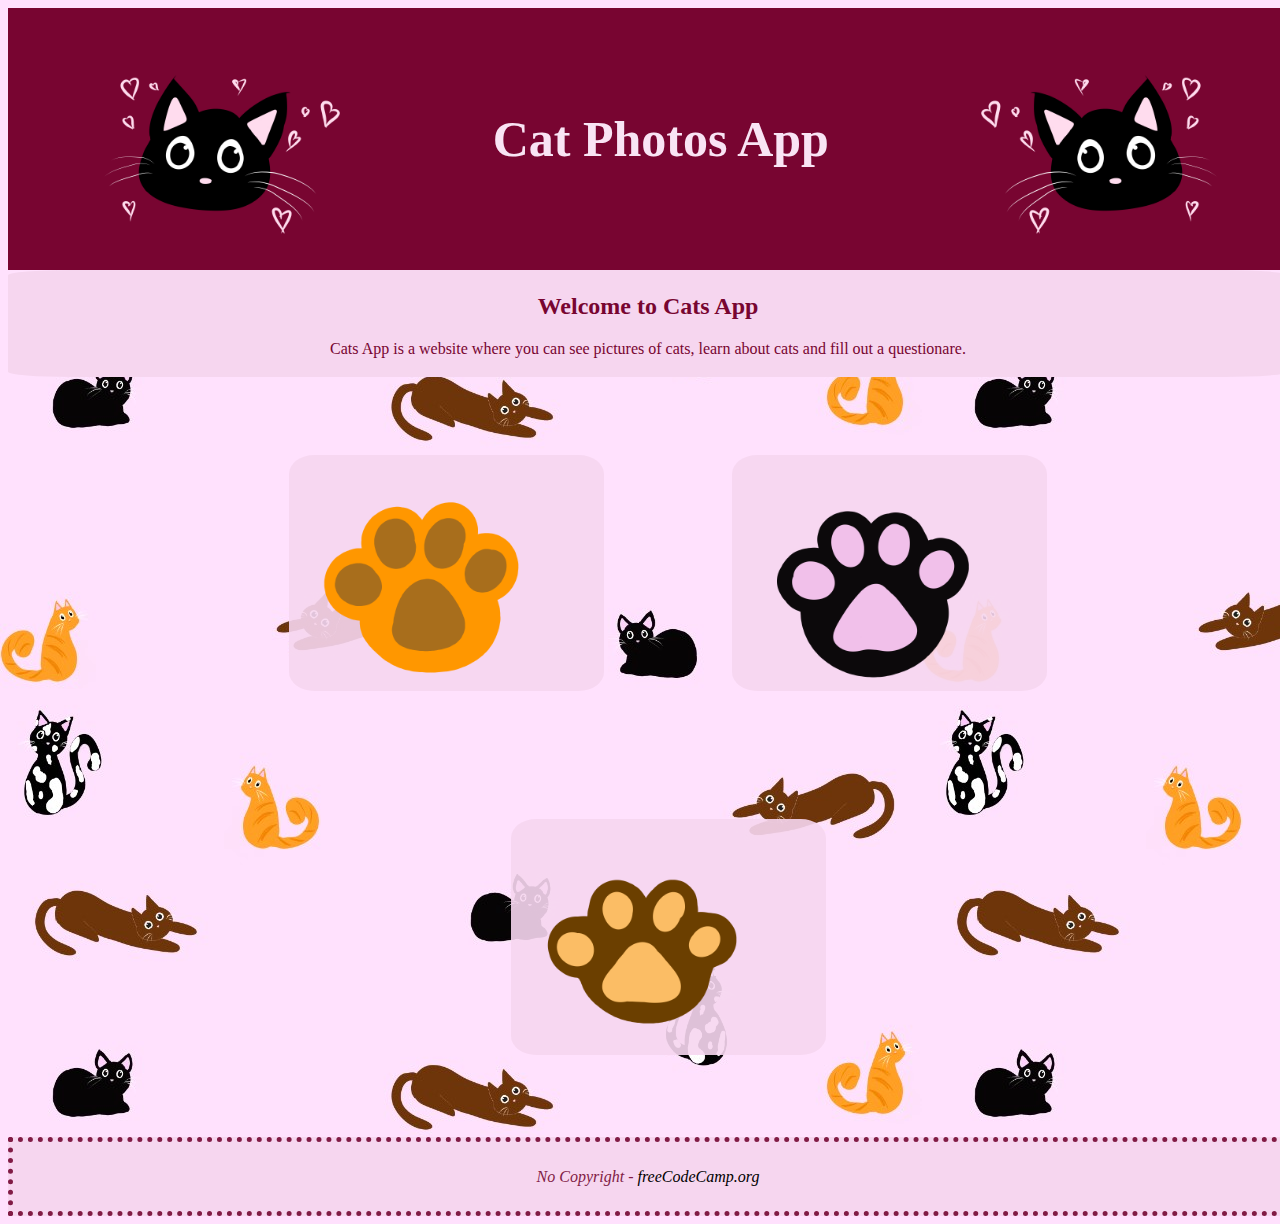
==== index.html @ 9a61708a "Add files via upload" ====
<!DOCTYPE html>
<html lang="en">
  <head>
<meta charset="UTF-8">
<meta name="viewport" content="width=device-width">
<link rel="stylesheet" href="styles.css">
<title>Catphotoapp</title>
  </head>
<body>
    <header>
<img src="cathead.png" alt="cathead">
<h1>Cat Photos App</h1> 
<img src="cathead2.png" alt="cathead">
    </header>
    <section class="text">
        <h2>Welcome to Cats App</h2>
        <p>Cats App is a website where you can see pictures of cats, learn about cats and fill out a questionare.</p>
    </section>
<ul>
    <li><a href="pics.html"><img src="catpaw2.png" alt="orange cute cat" class="cat"></a></li>
    <li><a href="lists.html"><img src="catpaw.png" alt="lasagnapic" class="cat"></a></li>
    <li><a href="forms.html"><img src="catpaw3.png" alt="kitties" class="cat"></a></li>
</ul>

<footer>
<p>No Copyright - <a href="https://www.freecodecamp.org">freeCodeCamp.org</a></p>
</footer>
</body>
</html>
---- styles.css ----
body {
  background-image: url(catwallpaper.jpg);
  width: 100%;
  height: 50%;
  text-align: center;
  align-items: center;
  justify-content: center;
 
}

header {
    background-color: rgb(120, 5, 49);
    color: rgb(249, 228, 244);
    width: 100%;
    font-size: 25px;
    padding: 1%;
    justify-content: space-around;
    align-items: center;
    display: flex;

}

.text {
background-color: rgb(246, 214, 239);
border: 3px solid rgb(246, 214, 239);
border-radius: 5%;
color: rgb(120, 5, 49);
font-family: Cambria, Cochin, Georgia, Times, 'Times New Roman', serif;
}

.cute {
   margin: 3%; margin-top: 5%;
}

.catform {
font-size: 3rem;
color: rgb(129, 27, 69);
}

form {
   border: 20px solid rgb(129, 27, 69);
   background-color: white;
   border-radius: 20%;
   display: flex;
   flex-direction: column;
   padding: 10px;
   min-width: 30vh;
   max-width: 40vh;
   min-height: 40vh;
   max-height: 50vh;
   margin: auto;
   margin-top: 7%;
}

fieldset {
    margin: auto;
    border-color:rgb(129, 27, 69);
    min-width: 50%;
}

button {
    border: none;
    background-color: rgb(129, 27, 69);
    color: snow;
    padding: 15px;
    border-radius: 50%;
    max-width: 20vh;
    margin: auto;
}

#url {border-color: rgb(129, 27, 69);
border-radius: 2%;
height: 3vh;
margin: 5%;
max-width: 70%;
margin: auto;
}


li {
    display: inline;

}

.cat {

    background-color: rgba(246, 214, 239, 90%);
    border-radius: 8%;
    margin: 5%
}

img {
    max-width: 35vh;
    max-height: 35vh;
    border-radius: 5%;
}

fieldset {
    width: 30%;
    height: 30%;
}

.flexbox-container {
    display: flex;
    justify-content: center;
    align-items: center;

}

.flexbox-item {   

    margin: 5%;
    margin-top: 10%;
    background-color: white;
   min-width: 50vh;
   min-height: 45vh;
    color: rgb(129, 27, 69);
    border: 2px solid rgb(246, 214, 239);
border-radius: 5%;    
}

.flexbox-item li {display: list-item; text-align: left;}
.flexbox-item p {font-size: 3rem;}

a {text-decoration: none; color: rgb(0, 0, 0);}

a:hover {color: white;}

footer p {
border: 5px dotted rgb(129, 27, 69);;
color: rgb(129, 27, 69);
font-style: italic;
background-color: rgb(246, 214, 239);
margin: 0;
padding: 2%;
}
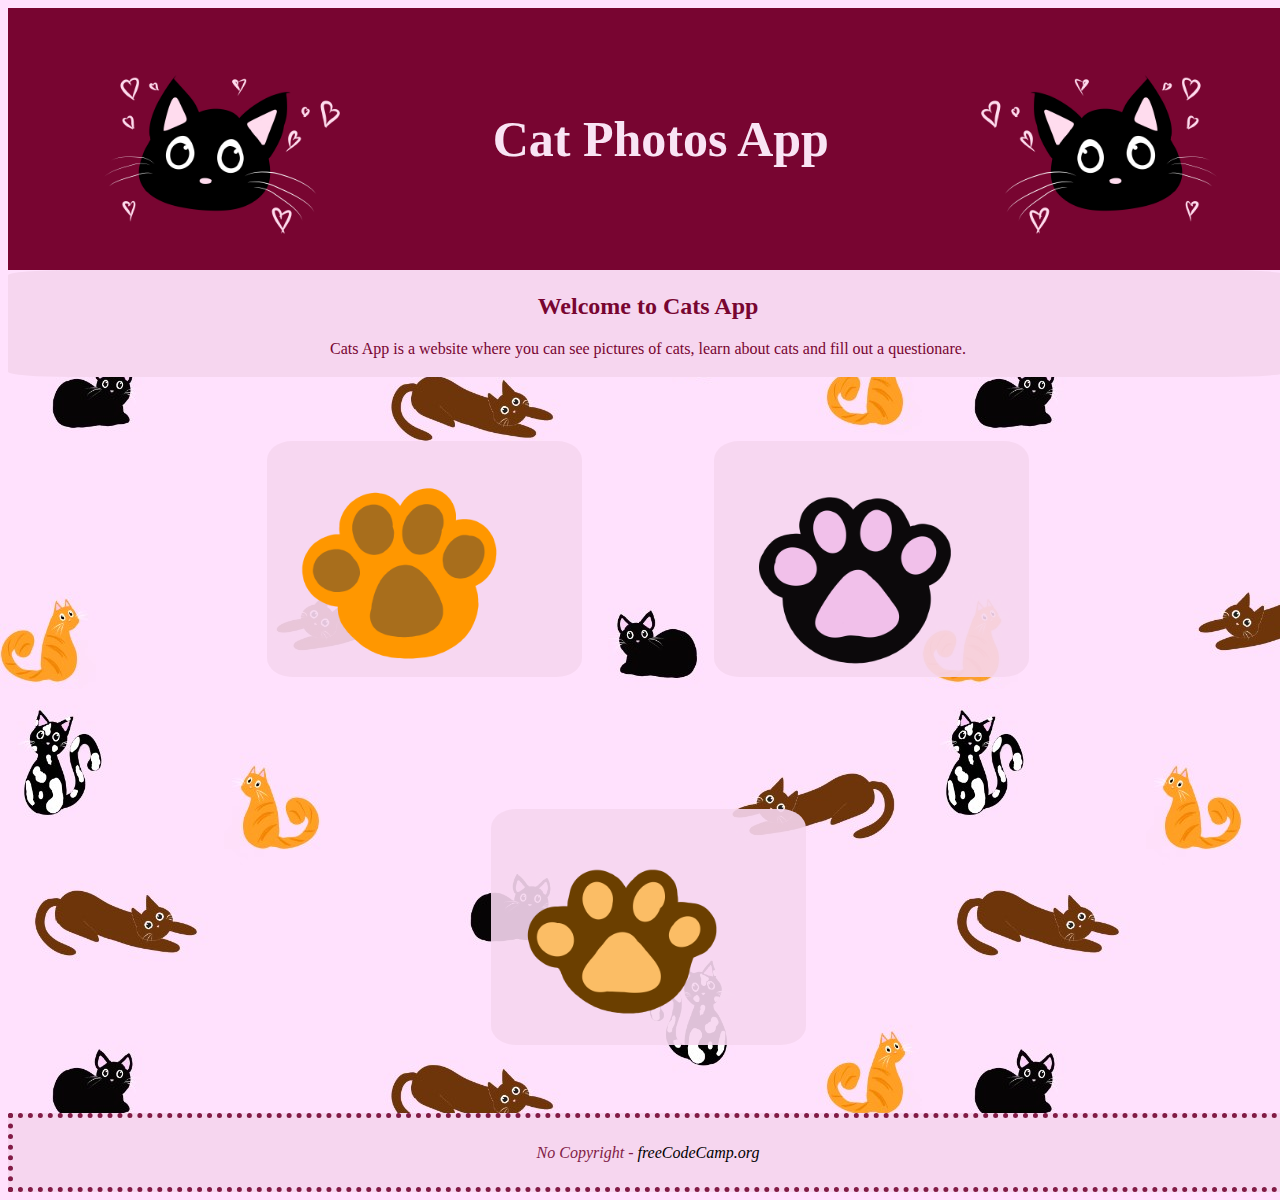
==== commit e5d4402c: "Update index.html" ====
--- a/index.html
+++ b/index.html
@@ -16,14 +16,16 @@
         <h2>Welcome to Cats App</h2>
         <p>Cats App is a website where you can see pictures of cats, learn about cats and fill out a questionare.</p>
     </section>
+  <div class="paws"
 <ul>
     <li><a href="pics.html"><img src="catpaw2.png" alt="orange cute cat" class="cat"></a></li>
     <li><a href="lists.html"><img src="catpaw.png" alt="lasagnapic" class="cat"></a></li>
     <li><a href="forms.html"><img src="catpaw3.png" alt="kitties" class="cat"></a></li>
 </ul>
-
+  </div>
+  
 <footer>
 <p>No Copyright - <a href="https://www.freecodecamp.org">freeCodeCamp.org</a></p>
 </footer>
 </body>
-</html>+</html>
